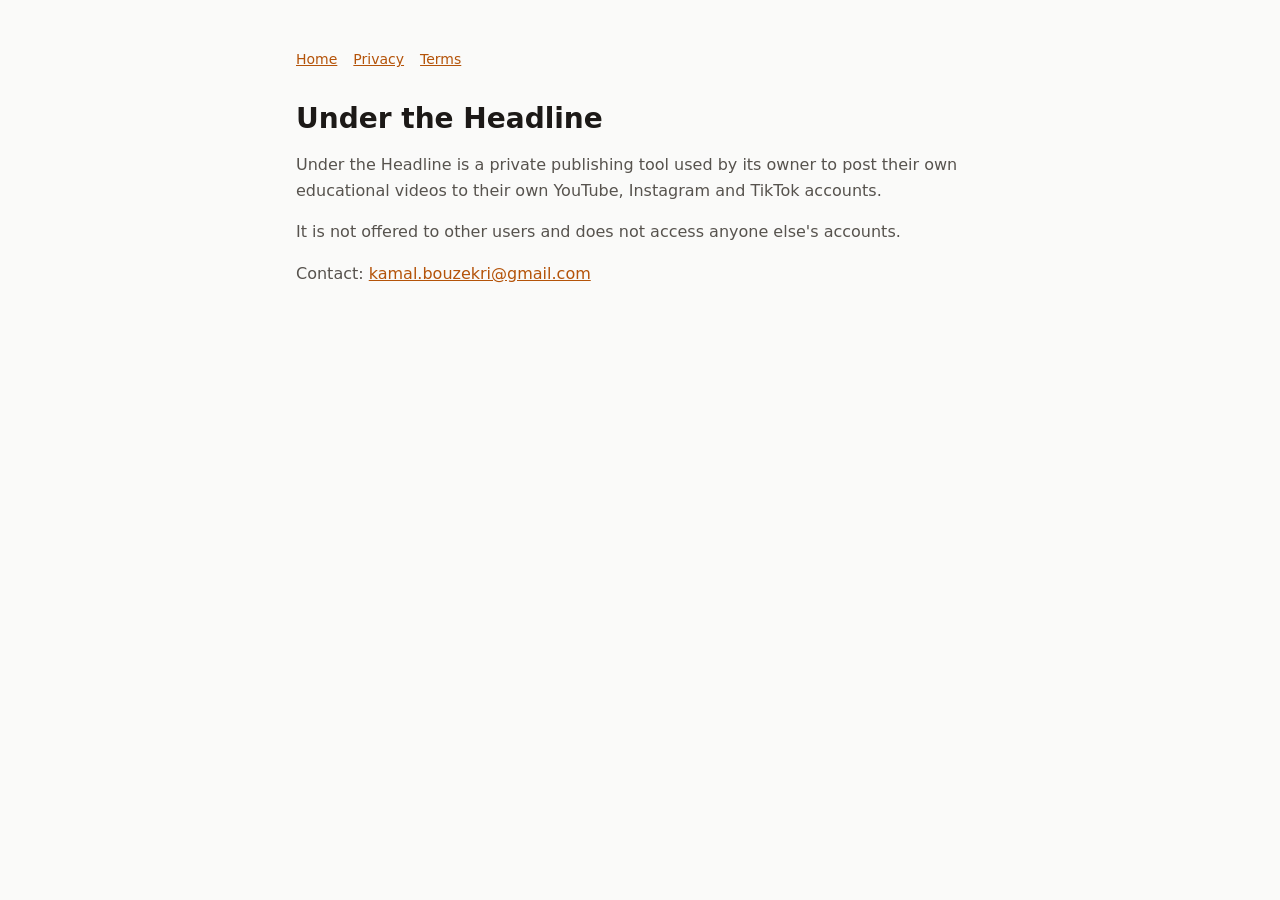
==== index.html @ fb533cbf "Add home, privacy, terms and OAuth code pages for Under the Headline Co-Authored-By: Claude Opus 5.5" ====
<!doctype html>
<html lang="en"><head><meta charset="utf-8"><meta name="viewport" content="width=device-width, initial-scale=1">
<title>Under the Headline</title><link rel="stylesheet" href="style.css"></head>
<body><main><nav><a href="index.html">Home</a><a href="privacy.html">Privacy</a><a href="terms.html">Terms</a></nav>
<h1>Under the Headline</h1>
<p>Under the Headline is a private publishing tool used by its owner to post their own educational videos to their own YouTube, Instagram and TikTok accounts.</p>
<p>It is not offered to other users and does not access anyone else's accounts.</p>
<p>Contact: <a href="mailto:kamal.bouzekri@gmail.com">kamal.bouzekri@gmail.com</a></p>
</main></body></html>
---- style.css ----
:root { --bg: #fafaf9; --fg: #1c1917; --muted: #57534e; --card: #fff; --line: #e7e5e4; --accent: #b45309; }
@media (prefers-color-scheme: dark) { :root { --bg: #0c0a09; --fg: #f5f5f4; --muted: #a8a29e; --card: #1c1917; --line: #292524; --accent: #fbbf24; } }
* { box-sizing: border-box; }
body { margin: 0; background: var(--bg); color: var(--fg); font: 16px/1.6 system-ui, -apple-system, "Segoe UI", sans-serif; }
main { max-width: 720px; margin: 0 auto; padding: 48px 16px 80px; }
h1 { font-size: 28px; line-height: 1.2; margin: 0 0 8px; }
h2 { font-size: 18px; margin: 32px 0 8px; }
p, li { color: var(--muted); }
a { color: var(--accent); }
nav { display: flex; gap: 16px; margin-bottom: 32px; font-size: 14px; }
.card { background: var(--card); border: 1px solid var(--line); border-radius: 12px; padding: 20px; }
code { display: block; word-break: break-all; font: 15px/1.5 ui-monospace, SFMono-Regular, Menlo, monospace; color: var(--fg); margin: 12px 0; }
button { font: inherit; padding: 8px 16px; border-radius: 8px; border: 1px solid var(--line); background: var(--fg); color: var(--bg); cursor: pointer; }
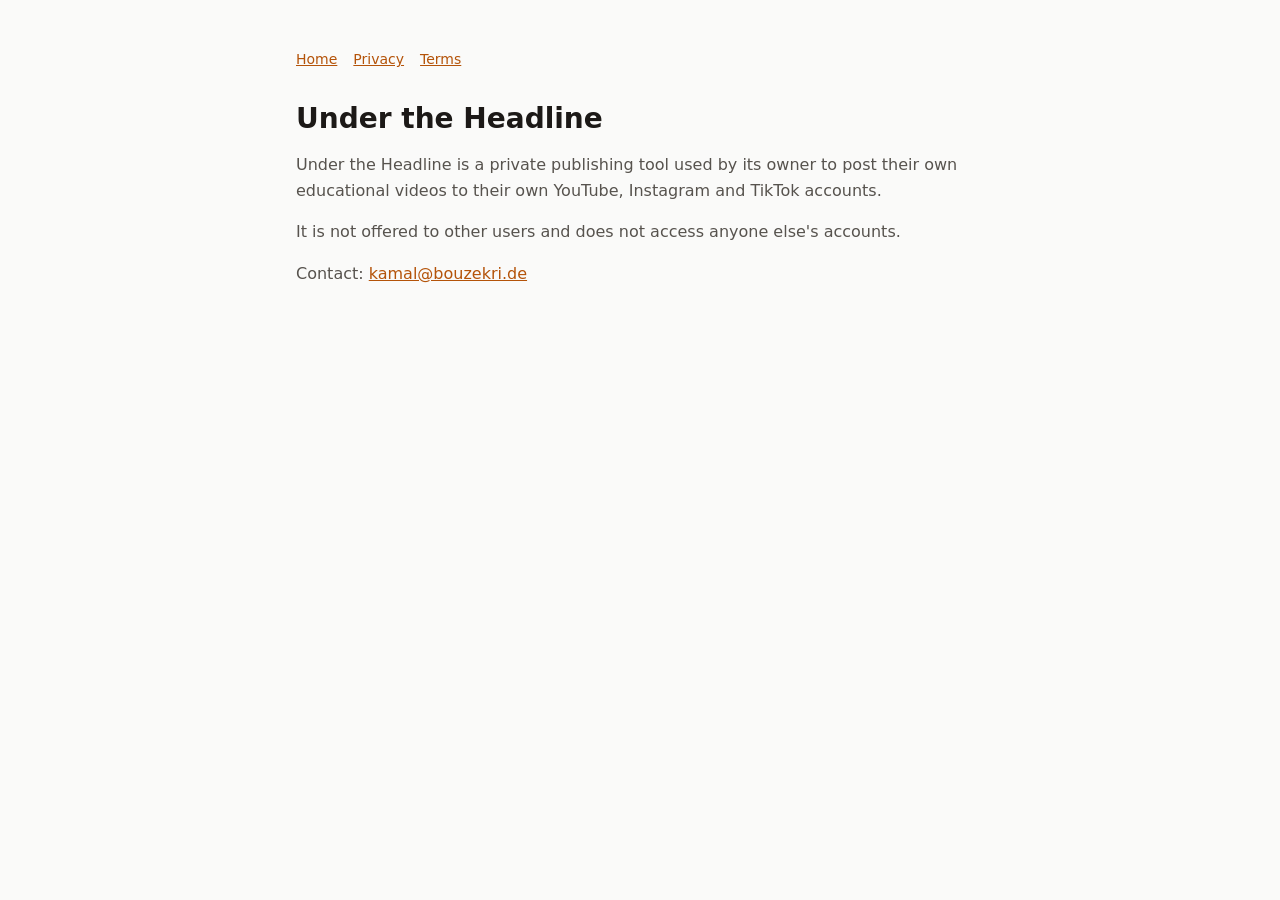
==== commit b4ac0e4c: "Use kamal@bouzekri.de as the contact email Co-Authored-By: Claude Opus 5.5 <noreply@anthropic.com>" ====
--- a/index.html
+++ b/index.html
@@ -5,5 +5,5 @@
 <h1>Under the Headline</h1>
 <p>Under the Headline is a private publishing tool used by its owner to post their own educational videos to their own YouTube, Instagram and TikTok accounts.</p>
 <p>It is not offered to other users and does not access anyone else's accounts.</p>
-<p>Contact: <a href="mailto:kamal.bouzekri@gmail.com">kamal.bouzekri@gmail.com</a></p>
+<p>Contact: <a href="mailto:kamal@bouzekri.de">kamal@bouzekri.de</a></p>
 </main></body></html>
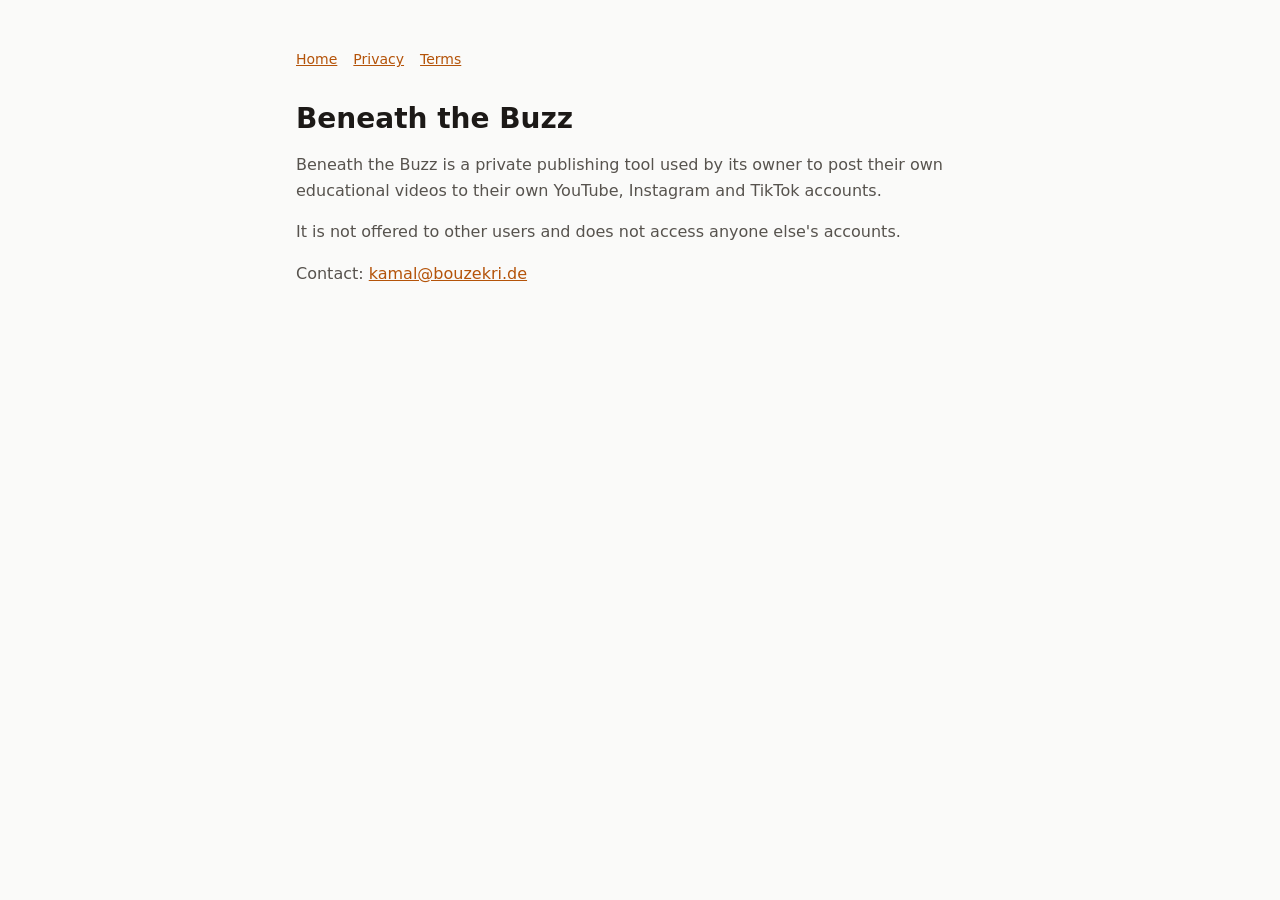
==== commit 94f9a7ae: "Rename the app to Beneath the Buzz Co-Authored-By: Claude Opus 5.5 <noreply@anthropic.com>" ====
--- a/index.html
+++ b/index.html
@@ -1,9 +1,9 @@
 <!doctype html>
 <html lang="en"><head><meta charset="utf-8"><meta name="viewport" content="width=device-width, initial-scale=1">
-<title>Under the Headline</title><link rel="stylesheet" href="style.css"></head>
+<title>Beneath the Buzz</title><link rel="stylesheet" href="style.css"></head>
 <body><main><nav><a href="index.html">Home</a><a href="privacy.html">Privacy</a><a href="terms.html">Terms</a></nav>
-<h1>Under the Headline</h1>
-<p>Under the Headline is a private publishing tool used by its owner to post their own educational videos to their own YouTube, Instagram and TikTok accounts.</p>
+<h1>Beneath the Buzz</h1>
+<p>Beneath the Buzz is a private publishing tool used by its owner to post their own educational videos to their own YouTube, Instagram and TikTok accounts.</p>
 <p>It is not offered to other users and does not access anyone else's accounts.</p>
 <p>Contact: <a href="mailto:kamal@bouzekri.de">kamal@bouzekri.de</a></p>
 </main></body></html>
